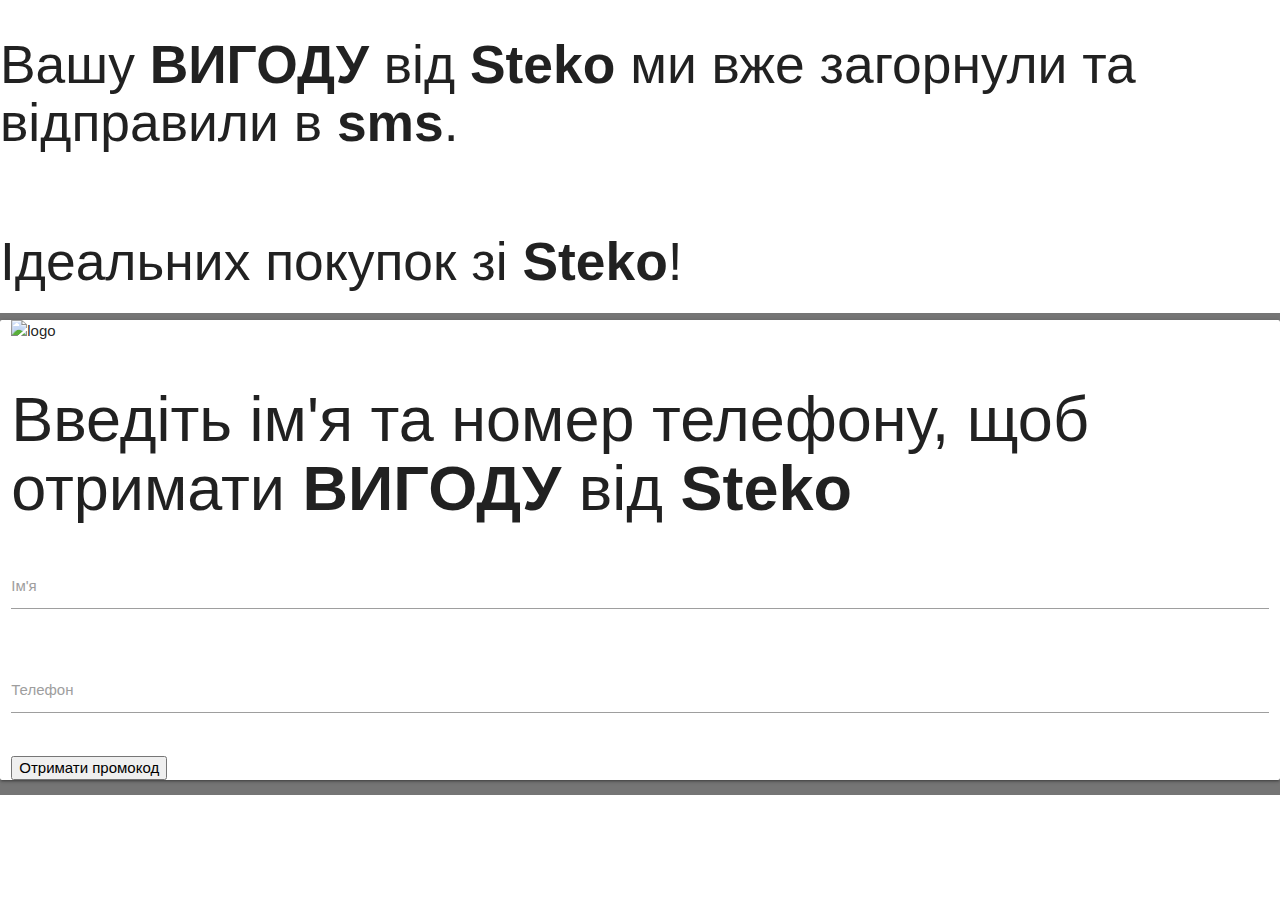
==== awesome_promo/index.html @ d4f81334 "Create index.html" ====
<!DOCTYPE html>
<html lang="en">
<head>
    <meta charset="UTF-8">
    <meta name="viewport" content="width=device-width, initial-scale=1.0">
    <meta http-equiv="X-UA-Compatible" content="ie=edge">
    <title>Document</title>
    <script
  src="https://code.jquery.com/jquery-3.4.1.js"
  integrity="sha256-WpOohJOqMqqyKL9FccASB9O0KwACQJpFTUBLTYOVvVU="
  crossorigin="anonymous"></script>
  <script src="https://code.jquery.com/ui/1.12.1/jquery-ui.js"></script>
    <link href="https://fonts.googleapis.com/css?family=Montserrat:400,700&display=swap" rel="stylesheet">
    <!-- Compiled and minified CSS -->
    <link rel="stylesheet" href="https://cdnjs.cloudflare.com/ajax/libs/materialize/1.0.0/css/materialize.min.css">
    <!-- Compiled and minified JavaScript -->
    <script src="https://cdnjs.cloudflare.com/ajax/libs/materialize/1.0.0/js/materialize.min.js"></script>      
    <link rel="stylesheet" href="style.css">
</head>
<body>
    <div class="main__loader active">
        <div class="loader">
            <div class="c-lvl-1"></div>
            <div class="c-lvl-2"></div>
            <div class="c-lvl-3"></div>
            <div class="c-lvl-info">
                <h2 class="info--title">Вашу <b>ВИГОДУ</b> від <b>Steko</b> ми вже загорнули та відправили в <b>sms</b>.
                        </h2>
                <div class="loader-logo">
                    <img src="logo-loader.png" alt="" class="move-1">
                    <img src="logo-loader-2.png" alt="" class="move-2">
                    <img src="logo-final.png" alt=""class="move-3">
                    <img src="logo-check.png" alt="" class="move-4">
                </div>
                <h2 class="info--subtitle">
                        Ідеальних покупок зі <b>Steko</b>!
                </h2>
            </div>
        </div>
    </div>
    <div class="main grey darken-1 disabled">
        <div class="main__content row">
            <div class="content__card card col s12">
                <div class="card__bg"></div>
                <div class="card__content">
                    <div class="card__logo-part">
                        <img src="logo.png" alt="logo" class="card--logo">
                    </div>
                    <div class="card__title-part">
                        <h1 class="card--title">Введіть ім'я та номер телефону, щоб отримати <b>ВИГОДУ</b> від <b>Steko</b></h1>
                    </div>
                    <div class="card__from">
                        <div class="input__container row">
                            <div class="input-field col s12">
                              <input id="name" type="text" class="validate">
                              <label for="name">Iм'я</label>
                            </div>
                          </div>
                          <div class="input__container row">
                            <div class="input-field col s12">
                              <input id="phone" type="text" class="validate">
                              <label for="phone">Телефон</label>
                            </div>
                          </div>
                        <button сlass="card--button">Отримати промокод</button>
                        </div>
                </div>
            </div>
        </div>
    </div>

    <script>
        $(document).ready(function(){
            setTimeout(() => $('.move-1').show("puff", 1500), 500);
            setTimeout(() => $('.move-1').fadeOut(1000), 2500);
            setTimeout(() => $('.move-2').show("puff", 1500), 3500);
            setTimeout(() => $('.move-2').fadeOut(1000), 5000);
            setTimeout(() => $('.move-3').show('puff', 1500), 7000);
            setTimeout(() => $('.move-3').fadeOut(1000), 9000);
            setTimeout(() => {
                $('.move-4').show(1500);
                $('.loader').addClass('active');
                $('.c-lvl-info .info--title').fadeIn(1000);
                $('.c-lvl-info .info--subtitle').fadeIn(1000);
                }, 10000);

        });
    </script>
</body>
</html>
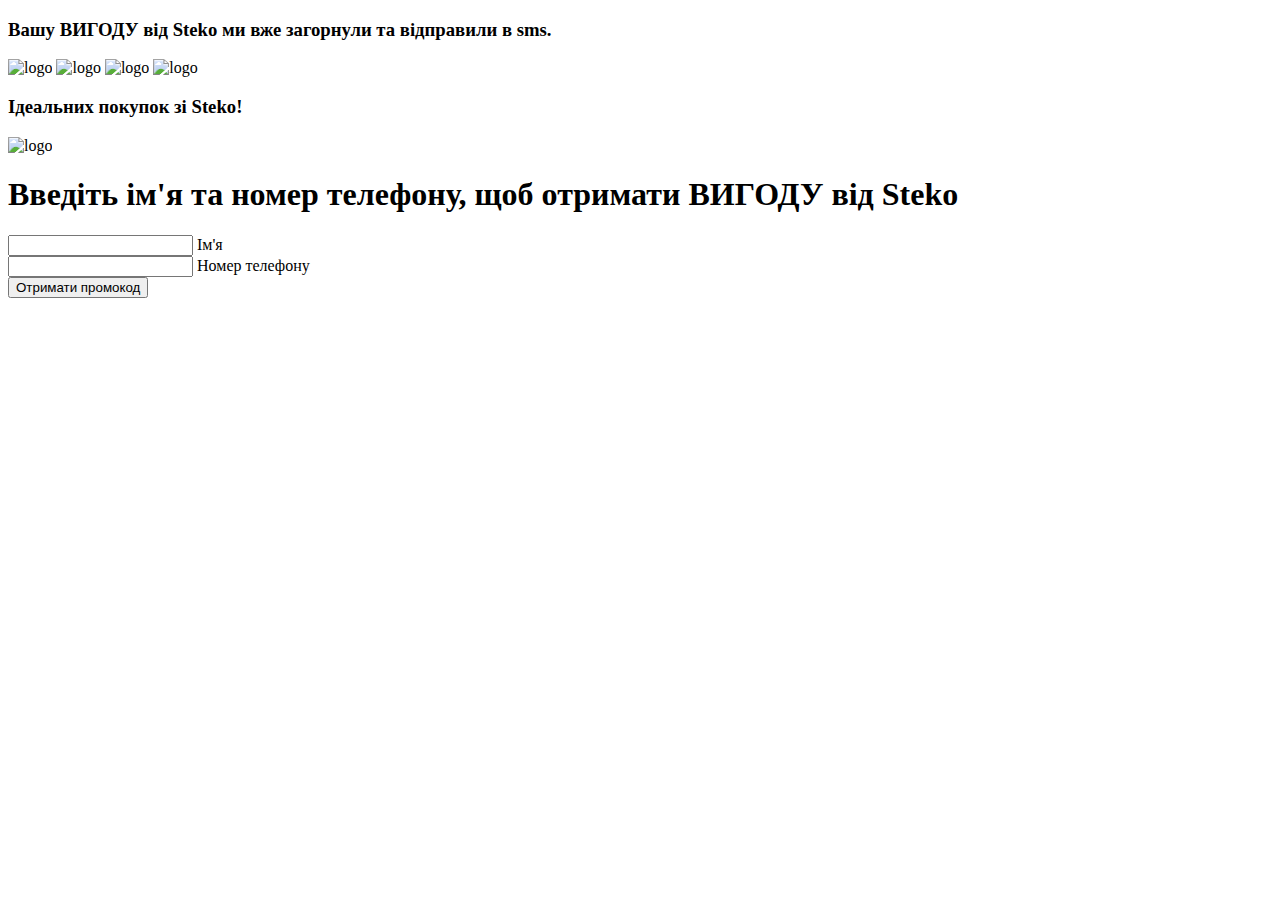
==== commit addd3528: "Add files via upload" ====
--- a/awesome_promo/index.html
+++ b/awesome_promo/index.html
@@ -1,90 +1,68 @@
-<!DOCTYPE html>
-<html lang="en">
-<head>
-    <meta charset="UTF-8">
-    <meta name="viewport" content="width=device-width, initial-scale=1.0">
-    <meta http-equiv="X-UA-Compatible" content="ie=edge">
-    <title>Document</title>
-    <script
-  src="https://code.jquery.com/jquery-3.4.1.js"
-  integrity="sha256-WpOohJOqMqqyKL9FccASB9O0KwACQJpFTUBLTYOVvVU="
-  crossorigin="anonymous"></script>
-  <script src="https://code.jquery.com/ui/1.12.1/jquery-ui.js"></script>
-    <link href="https://fonts.googleapis.com/css?family=Montserrat:400,700&display=swap" rel="stylesheet">
-    <!-- Compiled and minified CSS -->
-    <link rel="stylesheet" href="https://cdnjs.cloudflare.com/ajax/libs/materialize/1.0.0/css/materialize.min.css">
-    <!-- Compiled and minified JavaScript -->
-    <script src="https://cdnjs.cloudflare.com/ajax/libs/materialize/1.0.0/js/materialize.min.js"></script>      
-    <link rel="stylesheet" href="style.css">
-</head>
-<body>
-    <div class="main__loader active">
-        <div class="loader">
-            <div class="c-lvl-1"></div>
-            <div class="c-lvl-2"></div>
-            <div class="c-lvl-3"></div>
-            <div class="c-lvl-info">
-                <h2 class="info--title">Вашу <b>ВИГОДУ</b> від <b>Steko</b> ми вже загорнули та відправили в <b>sms</b>.
-                        </h2>
-                <div class="loader-logo">
-                    <img src="logo-loader.png" alt="" class="move-1">
-                    <img src="logo-loader-2.png" alt="" class="move-2">
-                    <img src="logo-final.png" alt=""class="move-3">
-                    <img src="logo-check.png" alt="" class="move-4">
-                </div>
-                <h2 class="info--subtitle">
-                        Ідеальних покупок зі <b>Steko</b>!
-                </h2>
-            </div>
-        </div>
-    </div>
-    <div class="main grey darken-1 disabled">
-        <div class="main__content row">
-            <div class="content__card card col s12">
-                <div class="card__bg"></div>
-                <div class="card__content">
-                    <div class="card__logo-part">
-                        <img src="logo.png" alt="logo" class="card--logo">
-                    </div>
-                    <div class="card__title-part">
-                        <h1 class="card--title">Введіть ім'я та номер телефону, щоб отримати <b>ВИГОДУ</b> від <b>Steko</b></h1>
-                    </div>
-                    <div class="card__from">
-                        <div class="input__container row">
-                            <div class="input-field col s12">
-                              <input id="name" type="text" class="validate">
-                              <label for="name">Iм'я</label>
-                            </div>
-                          </div>
-                          <div class="input__container row">
-                            <div class="input-field col s12">
-                              <input id="phone" type="text" class="validate">
-                              <label for="phone">Телефон</label>
-                            </div>
-                          </div>
-                        <button сlass="card--button">Отримати промокод</button>
-                        </div>
-                </div>
-            </div>
-        </div>
-    </div>
-
-    <script>
-        $(document).ready(function(){
-            setTimeout(() => $('.move-1').show("puff", 1500), 500);
-            setTimeout(() => $('.move-1').fadeOut(1000), 2500);
-            setTimeout(() => $('.move-2').show("puff", 1500), 3500);
-            setTimeout(() => $('.move-2').fadeOut(1000), 5000);
-            setTimeout(() => $('.move-3').show('puff', 1500), 7000);
-            setTimeout(() => $('.move-3').fadeOut(1000), 9000);
-            setTimeout(() => {
-                $('.move-4').show(1500);
-                $('.loader').addClass('active');
-                $('.c-lvl-info .info--title').fadeIn(1000);
-                $('.c-lvl-info .info--subtitle').fadeIn(1000);
-                }, 10000);
-
-        });
-    </script>
-</body>
-</html>
+<!DOCTYPE html>
+<html lang="ru">
+<head>
+      <meta charset="UTF-8">
+      <meta name="viewport" content="width=device-width, initial-scale=1">
+      <meta http-equiv="X-UA-Compatible" content="ie=edge">
+      <title>Document</title>
+      <link href="https://fonts.googleapis.com/css?family=Montserrat:400,700&display=swap" rel="stylesheet">
+      <link rel="stylesheet" href="style/style.css">
+</head>
+<body>
+      <main class="content">
+            <div id="loader" class="main__loader">
+                  <div class="loader">
+                        <div class="loader__circle lvl-1"></div>
+                        <div class="loader__circle lvl-2"></div>
+                        <div class="loader__circle lvl-3"></div>
+                        <div class="loader__circle lvl-content">
+                              <h3 class="circle--title">
+                                    Вашу <b>ВИГОДУ</b> від <b>Steko</b> ми вже загорнули та відправили в <b>sms</b>.
+                              </h3>
+                              <div class="circle__logo">
+                                    <img src="img/logo-loader.png" alt="logo" class="logo-1 step-start">
+                                    <img src="img/logo-loader-2.png" alt="logo" class="logo-2 step-load">
+                                    <img src="img/logo-final.png" alt="logo" class="logo-3 step-finish">
+                                    <img src="img/loader-check.png" alt="logo" class="logo-4 step-check">
+                              </div>
+                              <h3 class="circle--subtitle">
+                                    Ідеальних покупок зі <b>Steko</b>!
+                              </h3>
+                        </div>
+                  </div>
+            </div>
+            <div id="content" class="main__content">
+                  <div class="main__card card">
+                        <div class="card__content">
+                              <div class="card__bakground"></div>
+                              <div class="card__logo-container">
+                                    <img src="img/logo.png" alt="logo" class="card--logo">
+                              </div>
+                              <div class="card__title-container">
+                                    <h1 class="card--title">
+                                          Введіть ім'я та номер телефону, щоб отримати <b>ВИГОДУ</b> від <b>Steko</b>
+                                    </h1>
+                              </div>
+                              <div class="card__form-container">
+                                    <div class="form__input">
+                                          <input id="name" type="text" required>
+                                          <span class="bar"></span>
+                                          <label class="">Ім'я</label>
+                                    </div>
+                                    <div class="form__input">      
+                                          <input id="phone" type="text" required>
+                                          <span class="bar"></span>
+                                          <label class="">Номер телефону</label>
+                                    </div>
+                                    <div id="error-output"></div>
+                              </div>
+                              <div class="card__button-container">
+                                    <button id='button' class="card--btn">Отримати промокод</button>
+                              </div>
+                        </div>
+                  </div>
+            </div>
+      </main>
+      <script src="script/script.js"></script>
+</body>
+</html>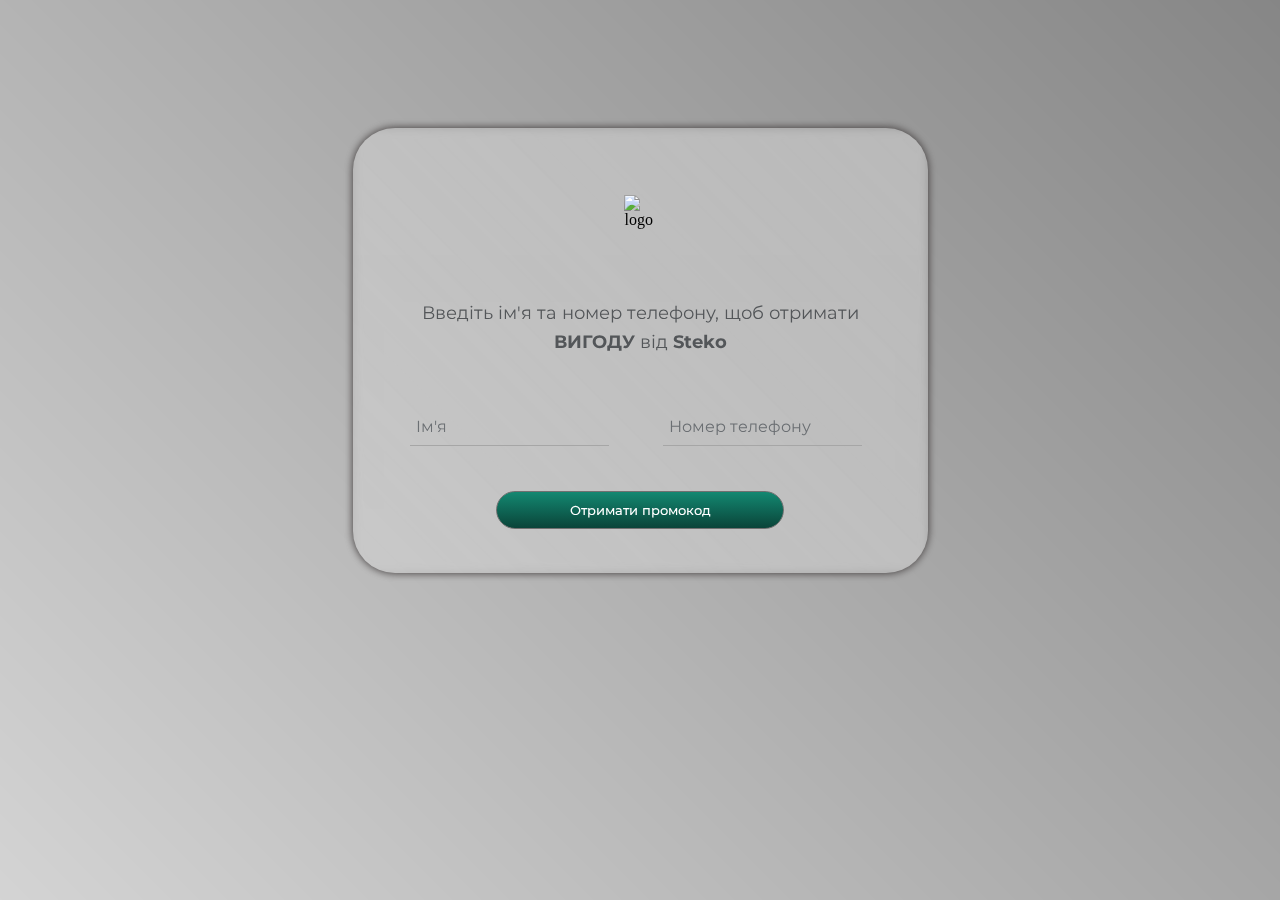
==== commit 64948bb5: "Add files via upload" ====
--- a/awesome_promo/index.html
+++ b/awesome_promo/index.html
@@ -1,10 +1,10 @@
 <!DOCTYPE html>
-<html lang="ru">
+<html lang="ru"> 
 <head>
       <meta charset="UTF-8">
       <meta name="viewport" content="width=device-width, initial-scale=1">
       <meta http-equiv="X-UA-Compatible" content="ie=edge">
-      <title>Document</title>
+      <title>Steko Bonus</title>
       <link href="https://fonts.googleapis.com/css?family=Montserrat:400,700&display=swap" rel="stylesheet">
       <link rel="stylesheet" href="style/style.css">
 </head>
@@ -45,12 +45,12 @@
                               </div>
                               <div class="card__form-container">
                                     <div class="form__input">
-                                          <input id="name" type="text" required>
+                                          <input id="name" type="text" required >
                                           <span class="bar"></span>
                                           <label class="">Ім'я</label>
                                     </div>
                                     <div class="form__input">      
-                                          <input id="phone" type="text" required>
+                                          <input id="phone" type="text" required maxlength='13'>
                                           <span class="bar"></span>
                                           <label class="">Номер телефону</label>
                                     </div>
--- a/awesome_promo/style/style.css
+++ b/awesome_promo/style/style.css
@@ -0,0 +1,692 @@
+* {
+  margin: 0;
+  padding: 0;
+}
+
+.content {
+  width: 100vw;
+  height: 100vh;
+  background: #6B7477;
+  position: fixed;
+  top: 0;
+  left: 0;
+  display: -webkit-box;
+  display: -ms-flexbox;
+  display: flex;
+  -webkit-box-align: center;
+      -ms-flex-align: center;
+          align-items: center;
+  -webkit-box-pack: center;
+      -ms-flex-pack: center;
+          justify-content: center;
+}
+
+@media screen and (min-width: 1040px) {
+  .content {
+    -webkit-box-align: start;
+        -ms-flex-align: start;
+            align-items: flex-start;
+    background: linear-gradient(45deg, #0000002b, #0000007d), url(../img/desktop_bg.png);
+    background-size: 110%;
+    background-repeat: no-repeat;
+    background-position: 9% 9%;
+  }
+}
+
+.content .main__loader {
+  display: none;
+}
+
+.content .main__loader.active {
+  display: -webkit-box;
+  display: -ms-flexbox;
+  display: flex;
+  position: absolute;
+  width: 100%;
+  height: 100%;
+  z-index: 999;
+  background: rgba(23, 42, 41, 0.929412);
+}
+
+.content .main__loader.active .loader {
+  display: -webkit-box;
+  display: -ms-flexbox;
+  display: flex;
+  -webkit-box-orient: vertical;
+  -webkit-box-direction: normal;
+      -ms-flex-direction: column;
+          flex-direction: column;
+  -webkit-box-align: center;
+      -ms-flex-align: center;
+          align-items: center;
+  -webkit-box-pack: center;
+      -ms-flex-pack: center;
+          justify-content: center;
+  position: relative;
+  height: 100%;
+  width: 100%;
+}
+
+.content .main__loader.active .loader .lvl-1 {
+  background: url(../img/c-lvl-1.png);
+  width: 87vw;
+  height: 85vw;
+  -webkit-animation: 5s ease 1s normal none infinite running move-1, + 2s ease 0s normal none 1 running show1,+ 2.5s ease 8s normal forwards 1 running hide1;
+          animation: 5s ease 1s normal none infinite running move-1, + 2s ease 0s normal none 1 running show1,+ 2.5s ease 8s normal forwards 1 running hide1;
+}
+
+@media screen and (min-width: 1040px) {
+  .content .main__loader.active .loader .lvl-1 {
+    width: 34vw;
+    height: 33vw;
+  }
+}
+
+.content .main__loader.active .loader .lvl-2 {
+  background: url(../img/c-lvl-2.png);
+  width: 77vw;
+  height: 76vw;
+  -webkit-animation: 3s ease 1.8s normal none infinite running move-2, + 3s ease 0s normal none 1 running show1,+ 2.5s ease 8.7s normal forwards 1 running hide1;
+          animation: 3s ease 1.8s normal none infinite running move-2, + 3s ease 0s normal none 1 running show1,+ 2.5s ease 8.7s normal forwards 1 running hide1;
+}
+
+@media screen and (min-width: 1040px) {
+  .content .main__loader.active .loader .lvl-2 {
+    width: 29vw;
+    height: 29vw;
+  }
+}
+
+.content .main__loader.active .loader .lvl-3 {
+  background: url(../img/c-lvl-3.png);
+  width: 55vw;
+  height: 55vw;
+  -webkit-animation: 6s ease 2.3s normal none infinite running move-1, + 4s ease 0s normal none 1 running show1,+ 2.5s ease 9.3s normal forwards 1 running hide1;
+          animation: 6s ease 2.3s normal none infinite running move-1, + 4s ease 0s normal none 1 running show1,+ 2.5s ease 9.3s normal forwards 1 running hide1;
+}
+
+@media screen and (min-width: 1040px) {
+  .content .main__loader.active .loader .lvl-3 {
+    width: 21vw;
+    height: 21vw;
+  }
+}
+
+.content .main__loader.active .loader .loader__circle {
+  background-size: cover;
+  background-position: center;
+  position: absolute;
+}
+
+@-webkit-keyframes show1 {
+  0% {
+    opacity: 0;
+  }
+  100% {
+    opacity: 1;
+  }
+}
+
+@keyframes show1 {
+  0% {
+    opacity: 0;
+  }
+  100% {
+    opacity: 1;
+  }
+}
+
+@-webkit-keyframes hide1 {
+  0% {
+    opacity: 1;
+  }
+  100% {
+    opacity: 0;
+  }
+}
+
+@keyframes hide1 {
+  0% {
+    opacity: 1;
+  }
+  100% {
+    opacity: 0;
+  }
+}
+
+@-webkit-keyframes move-1 {
+  0% {
+    -webkit-transform: rotate(360deg);
+            transform: rotate(360deg);
+  }
+  100% {
+    -webkit-transform: rotate(0deg);
+            transform: rotate(0deg);
+  }
+}
+
+@keyframes move-1 {
+  0% {
+    -webkit-transform: rotate(360deg);
+            transform: rotate(360deg);
+  }
+  100% {
+    -webkit-transform: rotate(0deg);
+            transform: rotate(0deg);
+  }
+}
+
+@-webkit-keyframes move-2 {
+  0% {
+    -webkit-transform: rotate(360deg);
+            transform: rotate(360deg);
+  }
+  100% {
+    -webkit-transform: rotate(0deg);
+            transform: rotate(0deg);
+  }
+}
+
+@keyframes move-2 {
+  0% {
+    -webkit-transform: rotate(360deg);
+            transform: rotate(360deg);
+  }
+  100% {
+    -webkit-transform: rotate(0deg);
+            transform: rotate(0deg);
+  }
+}
+
+.content .main__loader.active .loader .lvl-content {
+  height: 100%;
+  width: 100%;
+  display: -webkit-box;
+  display: -ms-flexbox;
+  display: flex;
+  -webkit-box-pack: center;
+      -ms-flex-pack: center;
+          justify-content: center;
+  -webkit-box-align: center;
+      -ms-flex-align: center;
+          align-items: center;
+}
+
+.content .main__loader.active .loader .lvl-content .circle--title {
+  opacity: 0;
+  position: absolute;
+  top: 10%;
+  text-align: center;
+  -webkit-animation: 0.5s cubic-bezier(0.46, 0.19, 1, 0.74) 13s normal forwards 1 running finishStepTitle;
+          animation: 0.5s cubic-bezier(0.46, 0.19, 1, 0.74) 13s normal forwards 1 running finishStepTitle;
+  color: #D6FFF7;
+  font-family: Montserrat;
+  font-weight: 500;
+  width: 90%;
+  font-size: 3.2vmax;
+  line-height: 1.4;
+}
+
+@media screen and (min-width: 1040px) {
+  .content .main__loader.active .loader .lvl-content .circle--title {
+    font-size: 40px;
+  }
+}
+
+.content .main__loader.active .loader .lvl-content .circle--subtitle {
+  opacity: 0;
+  position: absolute;
+  bottom: 10%;
+  text-align: center;
+  -webkit-animation: 0.5s cubic-bezier(0.46, 0.19, 1, 0.74) 13s normal forwards 1 running finishStepTitle;
+          animation: 0.5s cubic-bezier(0.46, 0.19, 1, 0.74) 13s normal forwards 1 running finishStepTitle;
+  color: #D6FFF7;
+  font-family: Montserrat;
+  font-weight: 500;
+  width: 90%;
+  font-size: 3.2vmax;
+  line-height: 1.4;
+}
+
+@media screen and (min-width: 1040px) {
+  .content .main__loader.active .loader .lvl-content .circle--subtitle {
+    font-size: 40px;
+  }
+}
+
+.content .main__loader.active .loader .lvl-content .circle__logo {
+  width: 45vw;
+  height: 45vw;
+  border-radius: 50%;
+  position: relative;
+  display: -webkit-box;
+  display: -ms-flexbox;
+  display: flex;
+  -webkit-box-align: center;
+      -ms-flex-align: center;
+          align-items: center;
+  -webkit-box-pack: center;
+      -ms-flex-pack: center;
+          justify-content: center;
+}
+
+@media screen and (min-width: 1040px) {
+  .content .main__loader.active .loader .lvl-content .circle__logo {
+    width: 17vw;
+    height: 20vw;
+  }
+}
+
+.content .main__loader.active .loader .lvl-content .circle__logo .logo-1 {
+  opacity: 0;
+  position: absolute;
+  width: 60%;
+  -webkit-animation: 4s ease 3s normal none 1 running step1;
+          animation: 4s ease 3s normal none 1 running step1;
+}
+
+.content .main__loader.active .loader .lvl-content .circle__logo .logo-2 {
+  opacity: 0;
+  position: absolute;
+  width: 60%;
+  -webkit-animation: 4s ease 6.5s normal none 1 running step1;
+          animation: 4s ease 6.5s normal none 1 running step1;
+}
+
+.content .main__loader.active .loader .lvl-content .circle__logo .logo-3 {
+  opacity: 0;
+  position: absolute;
+  width: 60%;
+  -webkit-animation: 4s ease 10s normal none 1 running step1;
+          animation: 4s ease 10s normal none 1 running step1;
+}
+
+.content .main__loader.active .loader .lvl-content .circle__logo .logo-4 {
+  opacity: 0;
+  position: absolute;
+  -webkit-animation: 0.5s cubic-bezier(0.46, 0.19, 1, 0.74) 13s normal forwards 1 running finishStep;
+          animation: 0.5s cubic-bezier(0.46, 0.19, 1, 0.74) 13s normal forwards 1 running finishStep;
+}
+
+@-webkit-keyframes step1 {
+  0% {
+    opacity: 0;
+  }
+  50% {
+    opacity: 1;
+  }
+  100% {
+    opacity: 0;
+  }
+}
+
+@keyframes step1 {
+  0% {
+    opacity: 0;
+  }
+  50% {
+    opacity: 1;
+  }
+  100% {
+    opacity: 0;
+  }
+}
+
+@-webkit-keyframes finishStep {
+  0% {
+    opacity: 0;
+    width: 90%;
+  }
+  100% {
+    opacity: 1;
+    width: 140%;
+  }
+}
+
+@keyframes finishStep {
+  0% {
+    opacity: 0;
+    width: 90%;
+  }
+  100% {
+    opacity: 1;
+    width: 140%;
+  }
+}
+
+@-webkit-keyframes finishStepTitle {
+  0% {
+    opacity: 0;
+  }
+  100% {
+    opacity: 1;
+  }
+}
+
+@keyframes finishStepTitle {
+  0% {
+    opacity: 0;
+  }
+  100% {
+    opacity: 1;
+  }
+}
+
+.content .main__content {
+  height: 95%;
+  width: 95%;
+  max-width: 400px;
+  max-height: 625px;
+  min-width: 300px;
+  min-height: 540px;
+  border-radius: 42px;
+  background: #bcc7cb;
+  overflow: hidden;
+  -webkit-box-shadow: 0px 0px 8px 0px black;
+          box-shadow: 0px 0px 8px 0px black;
+}
+
+@media screen and (min-width: 1040px) {
+  .content .main__content {
+    max-height: 445px;
+    max-width: 575px;
+    background: transparent;
+    min-height: 400px;
+    margin-top: 10%;
+    -webkit-box-shadow: 0px 0px 8px 0px #393434;
+            box-shadow: 0px 0px 8px 0px #393434;
+  }
+}
+
+.content .main__content.disable {
+  -webkit-filter: blur(6px);
+          filter: blur(6px);
+}
+
+.content .main__content .main__card {
+  height: 100%;
+  width: 100%;
+  background: url(../img/main-bg.png);
+  background-size: cover;
+}
+
+.content .card .card__content {
+  position: relative;
+  height: 100%;
+  width: 100%;
+  display: -webkit-box;
+  display: -ms-flexbox;
+  display: flex;
+  -webkit-box-orient: vertical;
+  -webkit-box-direction: normal;
+      -ms-flex-direction: column;
+          flex-direction: column;
+  -webkit-box-align: center;
+      -ms-flex-align: center;
+          align-items: center;
+}
+
+.content .card .card__content .card__bakground {
+  position: absolute;
+  width: 100%;
+  height: 100%;
+}
+
+@media screen and (min-width: 1040px) {
+  .content .card .card__content .card__bakground {
+    -webkit-filter: blur(5px);
+            filter: blur(5px);
+    background: linear-gradient(45deg, #ffffff2b, #ffffff7d), url(../img/desktop_bg.png);
+    background-position: 48% 34%;
+    background-size: 271%;
+    opacity: 0.8;
+    background-repeat: no-repeat;
+  }
+}
+
+.content .card .card__content .card__logo-container {
+  position: absolute;
+  top: 10%;
+  display: -webkit-box;
+  display: -ms-flexbox;
+  display: flex;
+  -webkit-box-pack: center;
+      -ms-flex-pack: center;
+          justify-content: center;
+  height: -webkit-max-content;
+  height: -moz-max-content;
+  height: max-content;
+}
+
+@media screen and (min-width: 1040px) {
+  .content .card .card__content .card__logo-container {
+    top: 15%;
+  }
+}
+
+.content .card .card__content .card__logo-container .card--logo {
+  width: 60%;
+}
+
+@media screen and (min-width: 1040px) {
+  .content .card .card__content .card__logo-container .card--logo {
+    width: 70%;
+  }
+}
+
+.content .card .card__content .card__title-container {
+  position: absolute;
+  top: 30%;
+  width: 90%;
+}
+
+@media screen and (min-width: 1040px) {
+  .content .card .card__content .card__title-container {
+    top: 35%;
+  }
+}
+
+.content .card .card__content .card__title-container .card--title {
+  color: #535659;
+  font-family: Montserrat;
+  font-size: calc(15px + 1vmax);
+  font-weight: 400;
+  line-height: 1.6;
+  text-align: center;
+}
+
+@media screen and (min-width: 1040px) {
+  .content .card .card__content .card__title-container .card--title {
+    font-size: 18px;
+    margin-top: 15px;
+  }
+}
+
+.content .card .card__content .card__button-container {
+  position: absolute;
+  bottom: 10%;
+  width: 100%;
+  display: -webkit-box;
+  display: -ms-flexbox;
+  display: flex;
+  -webkit-box-pack: center;
+      -ms-flex-pack: center;
+          justify-content: center;
+}
+
+.content .card .card__content .card__button-container .card--btn {
+  cursor: pointer;
+  border-radius: 32px;
+  border: 1px solid #707070;
+  background-image: -webkit-gradient(linear, left top, left bottom, from(#138871), to(#0a4439));
+  background-image: linear-gradient(180deg, #138871 0%, #0a4439 100%);
+  color: #ffffff;
+  font-family: Montserrat;
+  font-weight: 500;
+  width: 80%;
+  padding: 1.2vmax;
+}
+
+@media screen and (min-width: 1040px) {
+  .content .card .card__content .card__button-container .card--btn {
+    width: 50%;
+    padding: 10px;
+  }
+}
+
+.content .card .card__content .card__button-container .card--btn:focus {
+  outline: none;
+}
+
+.content .card .card__content .card__form-container {
+  position: absolute;
+  top: 57%;
+  width: 85%;
+}
+
+@media screen and (min-width: 1040px) {
+  .content .card .card__content .card__form-container {
+    top: 65%;
+  }
+}
+
+@media screen and (min-width: 1040px) {
+  .content .card .card__content .card__form-container {
+    display: -webkit-box;
+    display: -ms-flexbox;
+    display: flex;
+    display: flex;
+    -webkit-box-pack: justify;
+        -ms-flex-pack: justify;
+            justify-content: space-between;
+    -webkit-box-align: center;
+        -ms-flex-align: center;
+            align-items: center;
+    width: 80%;
+  }
+}
+
+.content .card .card__content .card__form-container .form__input {
+  position: relative;
+  margin-bottom: 10%;
+}
+
+@media screen and (min-width: 1040px) {
+  .content .card .card__content .card__form-container .form__input {
+    margin-bottom: 1%;
+    width: 45%;
+  }
+}
+
+.content .card .card__content .card__form-container .form__input input {
+  font-size: 2.7vmax;
+  padding: 3% 3% 1%;
+  display: block;
+  width: 90%;
+  border: none;
+  border-bottom: 1px solid #a6a6a6;
+  background: transparent;
+  font-family: Montserrat;
+}
+
+@media screen and (min-width: 1040px) {
+  .content .card .card__content .card__form-container .form__input input {
+    font-size: 15px;
+  }
+}
+
+.content .card .card__content .card__form-container .form__input input:focus {
+  outline: none;
+}
+
+.content .card .card__content .card__form-container .form__input label {
+  font-family: Montserrat;
+  color: #6b6f73;
+  font-size: 2.6vmax;
+  position: absolute;
+  pointer-events: none;
+  left: 1.5vmax;
+  top: 1.5vmax;
+  transition: 0.2s ease all;
+  -moz-transition: 0.2s ease all;
+  -webkit-transition: 0.2s ease all;
+}
+
+@media screen and (min-width: 1040px) {
+  .content .card .card__content .card__form-container .form__input label {
+    left: 0.5vmax;
+    top: 0;
+    font-size: 16px;
+  }
+}
+
+.content .card .card__content .card__form-container .form__input input:focus ~ label, .content .card .card__content .card__form-container .form__input input:valid ~ label {
+  top: -1.7vmax;
+  left: 0.5vmax;
+  font-size: 2.2vmax;
+  color: #6b6f73;
+}
+
+@media screen and (min-width: 1040px) {
+  .content .card .card__content .card__form-container .form__input input:focus ~ label, .content .card .card__content .card__form-container .form__input input:valid ~ label {
+    left: 0;
+    top: -15px;
+    font-size: 14px;
+  }
+}
+
+.content .card .card__content .card__form-container .form__input .bar {
+  position: relative;
+  display: block;
+  width: 100%;
+}
+
+.content .card .card__content .card__form-container .form__input .bar:before, .content .card .card__content .card__form-container .form__input .bar:after {
+  content: "";
+  height: 1px;
+  width: 0;
+  bottom: 0;
+  position: absolute;
+  background: #b4b2b2;
+  transition: 0.2s ease all;
+  -moz-transition: 0.2s ease all;
+  -webkit-transition: 0.2s ease all;
+}
+
+.content .card .card__content .card__form-container .form__input .bar:before {
+  left: 50%;
+}
+
+.content .card .card__content .card__form-container .form__input .bar:after {
+  right: 50%;
+}
+
+.content .card .card__content .card__form-container .form__input input:focus ~ .bar:before,
+.content .card .card__content .card__form-container .form__input input:focus ~ .bar:after {
+  width: 50%;
+}
+
+#error-output {
+  position: absolute;
+  right: 2%;
+  bottom: 2%;
+}
+
+#error-output span {
+  font-family: Montserrat;
+  font-size: calc(6px + 1vmax);
+  color: #E14818;
+}
+/*# sourceMappingURL=style.css.map */